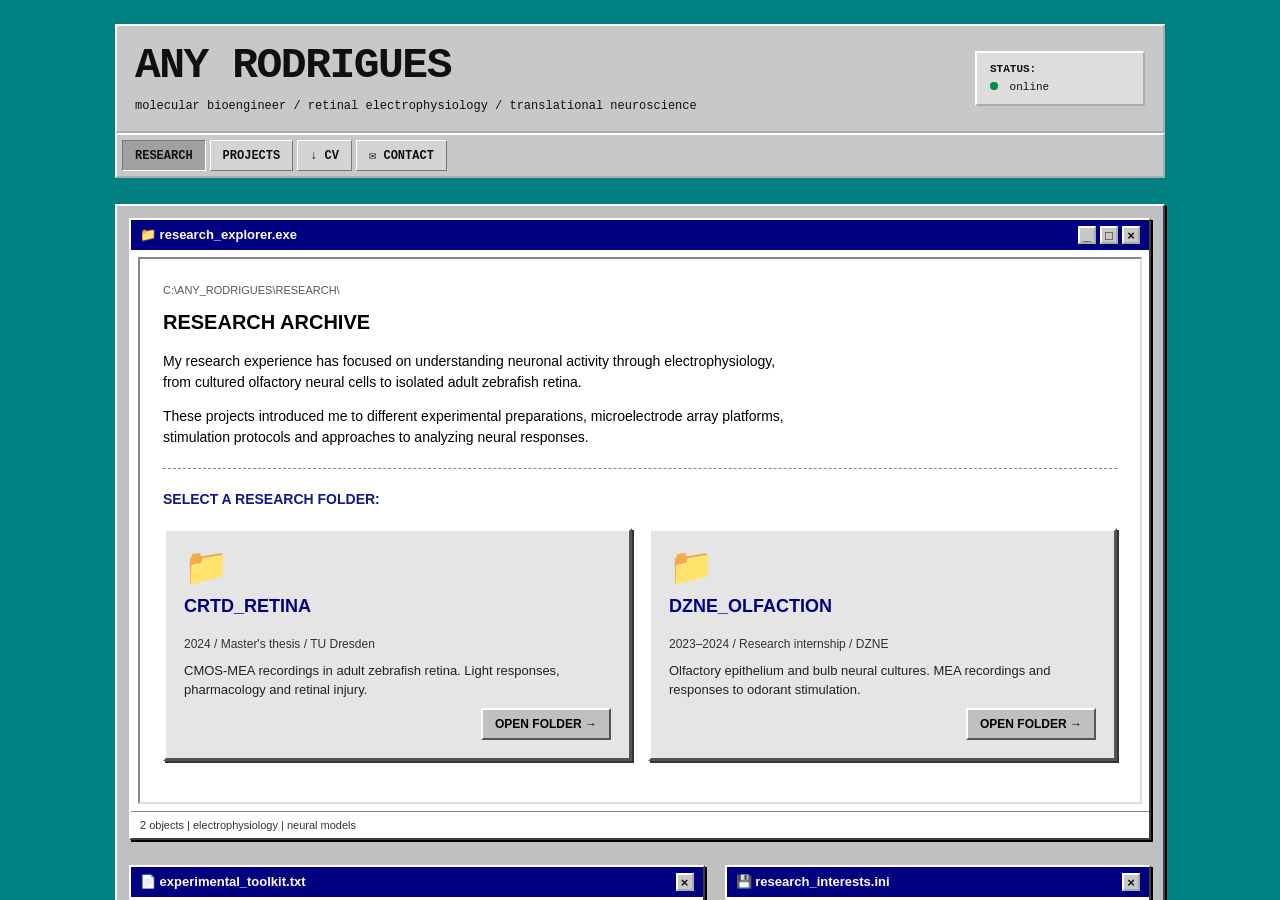
==== index.html @ 5f3e122f "Add files via upload webpage retina" ====
<!doctype html><html lang="en"><head><meta charset="utf-8"><meta name="viewport" content="width=device-width,initial-scale=1"><meta http-equiv="refresh" content="0;url=research.html"><title>Research | Any Rodrigues</title></head><body><a href="research.html">Open Research Portfolio</a></body></html>
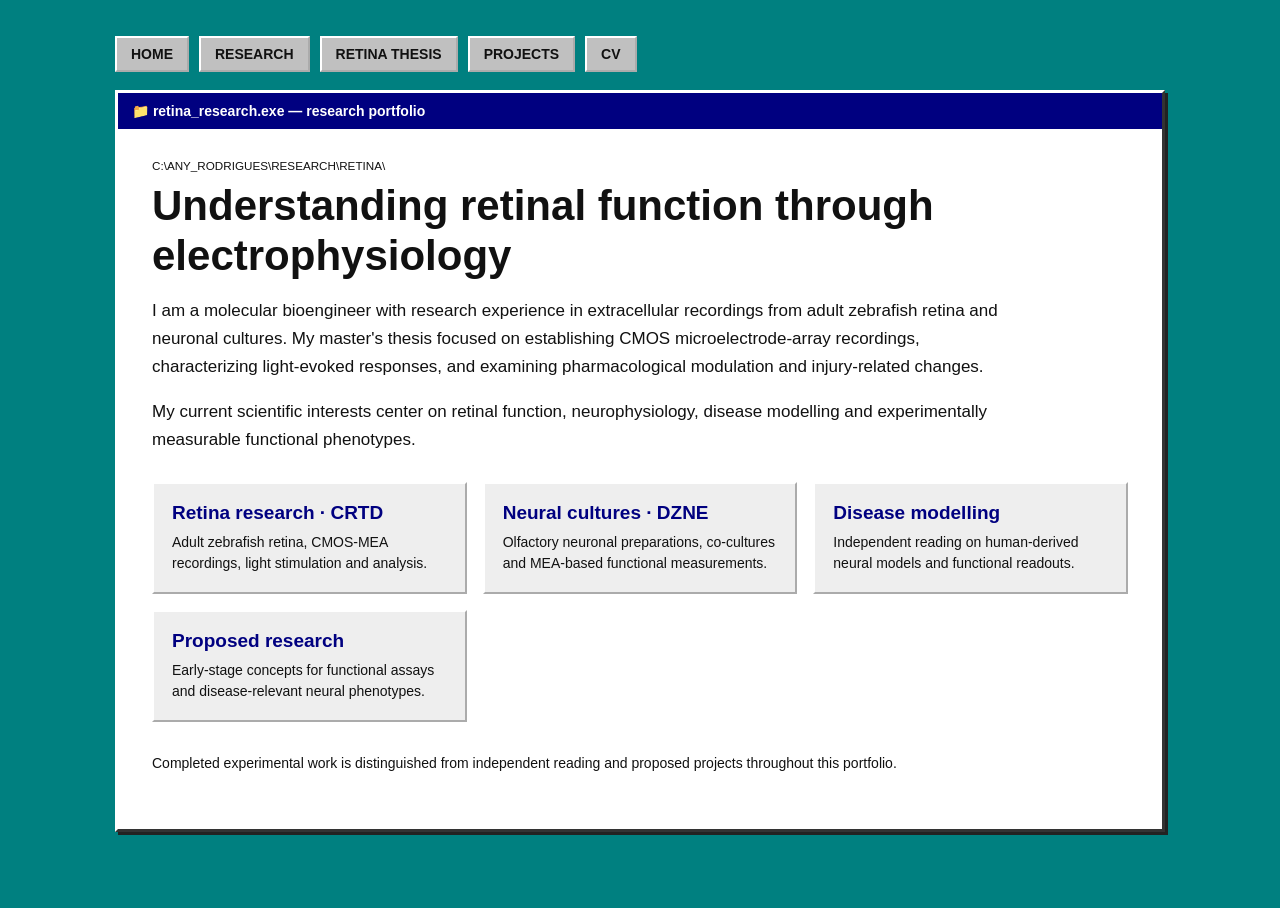
==== commit 210927b3: "retina focused" ====
--- a/index.html
+++ b/index.html
@@ -1 +1 @@
-<!doctype html><html lang="en"><head><meta charset="utf-8"><meta name="viewport" content="width=device-width,initial-scale=1"><meta http-equiv="refresh" content="0;url=research.html"><title>Research | Any Rodrigues</title></head><body><a href="research.html">Open Research Portfolio</a></body></html>+<!doctype html><html lang="en"><head><meta charset="utf-8"><meta name="viewport" content="width=device-width,initial-scale=1"><title>Retinal Electrophysiology & Disease Modelling | Any Rodrigues</title><link rel="stylesheet" href="shared-header.css"><link rel="stylesheet" href="portfolio-hierarchy.css"><link rel="stylesheet" href="portfolio-unified-final.css"><style>body{margin:0;background:#008080;color:#111;font-family:Tahoma,Arial,sans-serif}.retina-wrap{max-width:1050px;margin:36px auto;padding:0 12px}.retina-window{background:#fff;border:3px solid;border-color:#fff #333 #333 #fff;box-shadow:3px 3px 0 #222}.retina-title{background:navy;color:white;padding:10px 14px;font-weight:bold}.retina-body{padding:28px 34px 40px}.retina-body h1{font-size:clamp(28px,4vw,42px);line-height:1.18;margin:8px 0 16px}.retina-body p{font-size:17px;line-height:1.65;max-width:850px}.retina-grid{display:grid;grid-template-columns:repeat(auto-fit,minmax(235px,1fr));gap:16px;margin-top:28px}.retina-card{background:#eee;border:2px outset #fff;padding:18px;color:#111;text-decoration:none}.retina-card strong{display:block;color:navy;font-size:19px;margin-bottom:8px}.retina-card span{line-height:1.5}.retina-nav{display:flex;flex-wrap:wrap;gap:10px;margin-bottom:18px}.retina-nav a{background:#c0c0c0;color:#111;border:2px outset #fff;padding:8px 14px;font-weight:bold;text-decoration:none}@media(max-width:600px){.retina-body{padding:20px}}</style></head><body><main class="retina-wrap"><nav class="retina-nav" aria-label="Site navigation"><a href="index.html">HOME</a><a href="research.html">RESEARCH</a><a href="crtd.html">RETINA THESIS</a><a href="projects.html">PROJECTS</a><a href="Any_Rodrigues_CV.pdf">CV</a></nav><div class="retina-window"><div class="retina-title">📁 retina_research.exe — research portfolio</div><div class="retina-body"><small>C:\ANY_RODRIGUES\RESEARCH\RETINA\</small><h1>Understanding retinal function through electrophysiology</h1><p>I am a molecular bioengineer with research experience in extracellular recordings from adult zebrafish retina and neuronal cultures. My master's thesis focused on establishing CMOS microelectrode-array recordings, characterizing light-evoked responses, and examining pharmacological modulation and injury-related changes.</p><p>My current scientific interests center on retinal function, neurophysiology, disease modelling and experimentally measurable functional phenotypes.</p><div class="retina-grid"><a class="retina-card" href="crtd.html"><strong>Retina research · CRTD</strong><span>Adult zebrafish retina, CMOS-MEA recordings, light stimulation and analysis.</span></a><a class="retina-card" href="dzne.html"><strong>Neural cultures · DZNE</strong><span>Olfactory neuronal preparations, co-cultures and MEA-based functional measurements.</span></a><a class="retina-card" href="neurodegenerative-disease-models.html"><strong>Disease modelling</strong><span>Independent reading on human-derived neural models and functional readouts.</span></a><a class="retina-card" href="projects.html"><strong>Proposed research</strong><span>Early-stage concepts for functional assays and disease-relevant neural phenotypes.</span></a></div><p style="font-size:14px;margin-top:30px">Completed experimental work is distinguished from independent reading and proposed projects throughout this portfolio.</p></div></div></main></body></html>
--- a/shared-header.css
+++ b/shared-header.css
@@ -0,0 +1,211 @@
+
+/* =========================================
+   GLOBAL STYLES
+   ========================================= */
+
+html, body {
+  background: #008080 !important;
+  background-image: none !important;
+}
+
+#global-site-header,
+#global-site-header * {
+  box-sizing: border-box;
+}
+
+#global-site-header {
+  width: min(1050px, calc(100% - 30px));
+  max-width: 1050px;
+  margin: 24px auto 0;
+  font-family: "Courier New", Courier, monospace;
+  color: #101010;
+  position: relative;
+  z-index: 5;
+}
+
+/* =========================================
+   WINDOWS 98 HEADER
+   ========================================= */
+
+#global-site-header .universal-site-header {
+  display: flex;
+  justify-content: space-between;
+  align-items: center;
+  gap: 24px;
+
+  padding: 16px 18px;
+  margin: 0;
+
+  background: #c8c8c8;
+  border: 2px outset #fff;
+  color: #101010;
+}
+
+#global-site-header .universal-site-identity h1 {
+  margin: 0 0 8px;
+  padding: 0;
+
+  font-size: clamp(27px, 5vw, 43px);
+  line-height: 1.1;
+  letter-spacing: -1.5px;
+  font-weight: bold;
+
+  color: #101010;
+  font-family: "Courier New", Courier, monospace;
+}
+
+#global-site-header .universal-site-identity p {
+  margin: 0;
+  padding: 0;
+  font-size: 12px;
+  color: #101010;
+  font-family: "Courier New", Courier, monospace;
+}
+
+/* =========================================
+   STATUS PANEL
+   ========================================= */
+
+#global-site-header .universal-status {
+  display: flex;
+  flex-direction: column;
+
+  border: 2px outset white;
+  background: #dddddd;
+
+  padding: 8px 13px;
+  min-width: 170px;
+
+  font-size: 11px;
+  color: #101010;
+  line-height: 1.6;
+}
+
+#global-site-header .universal-online-dot {
+  display: inline-block;
+  width: 8px;
+  height: 8px;
+  margin-right: 5px;
+
+  background: #008c49;
+  border-radius: 50%;
+}
+
+/* =========================================
+   WINDOWS 98 NAVIGATION
+   ========================================= */
+
+#global-site-header .universal-site-nav {
+  display: flex;
+  flex-wrap: wrap;
+  gap: 4px;
+
+  margin: 0;
+  padding: 5px;
+
+  background: #c8c8c8;
+  border: 2px outset white;
+
+  font-family: "Courier New", Courier, monospace;
+
+  position: static;
+  height: auto;
+  width: 100%;
+}
+
+/* Individual Windows 98 buttons */
+
+#global-site-header .universal-site-nav a {
+  display: inline-flex;
+  align-items: center;
+  justify-content: center;
+
+  padding: 7px 12px;
+  margin: 0;
+
+  background: #d4d4d4;
+  color: #111;
+  text-decoration: none;
+
+  border: 1px solid;
+  border-color: #ffffff #777777 #777777 #ffffff;
+
+  font: bold 12px "Courier New", Courier, monospace;
+  text-transform: none;
+
+  transition: background 0.15s ease;
+}
+
+/* Hover */
+
+#global-site-header .universal-site-nav a:hover {
+  background: #b5b5b5;
+  color: #111;
+}
+
+/* Pressed and current page */
+
+#global-site-header .universal-site-nav a:active,
+#global-site-header .universal-site-nav a[aria-current="page"] {
+  background: #a0a0a0;
+  color: #111;
+
+  border-color: #777777 #ffffff #ffffff #777777;
+}
+
+/* Keyboard accessibility */
+
+#global-site-header .universal-site-nav a:focus-visible {
+  outline: 2px solid #000080;
+  outline-offset: 2px;
+}
+
+/* =========================================
+   WINDOW CLOSE BUTTON
+   ========================================= */
+
+.window-close {
+  display: flex;
+  align-items: center;
+  justify-content: center;
+
+  width: 24px;
+  height: 24px;
+  padding: 0;
+
+  background: #c8c8c8;
+  color: #111;
+
+  border: 2px outset #fff;
+  cursor: pointer;
+}
+
+.window-close:active {
+  border-style: inset;
+}
+
+.window-close svg {
+  width: 14px;
+  height: 14px;
+  display: block;
+}
+
+/* =========================================
+   MOBILE
+   ========================================= */
+
+@media (max-width: 600px) {
+  #global-site-header .universal-site-header {
+    flex-direction: column;
+    align-items: flex-start;
+    gap: 10px;
+  }
+
+  #global-site-header .universal-status {
+    min-width: 0;
+  }
+
+  #global-site-header .universal-site-nav a {
+    padding: 6px 9px;
+  }
+}
--- a/portfolio-hierarchy.css
+++ b/portfolio-hierarchy.css
@@ -0,0 +1,46 @@
+/* Portfolio hierarchy refinement — scoped to content, preserving Win98 title bars. */
+:root { --portfolio-heading:#152c61; --portfolio-link:#45648a; }
+/* Primary page content only: the Windows 98 chrome is untouched. */
+.interest-page .inside > section > h2,
+.interest-page .inside section > h2,
+.article .inside > section > h2,
+.article .inside section > h2 {
+ font-family:Tahoma,Arial,sans-serif!important;font-size:clamp(24px,2.8vw,32px)!important;
+ font-weight:800!important;line-height:1.18!important;letter-spacing:-.35px!important;
+ margin:0 0 18px!important;color:var(--portfolio-heading)!important;
+}
+.inside section > h3, .inside > h3 {font-family:Tahoma,Arial,sans-serif!important;
+ font-size:clamp(19px,2vw,23px)!important;font-weight:750!important;line-height:1.25!important;
+ color:#202c3e!important;margin:32px 0 9px!important;}
+.inside section > h3:first-child {margin-top:0!important;}
+.inside section > h3 + p {margin-top:0!important;}
+.inside section p {line-height:1.65!important;margin-top:0!important;margin-bottom:11px!important;}
+.inside section {scroll-margin-top:20px;}
+.inside section a:not(.main-nav a):not(.toc a), .window-content section a:not(.top-nav a) {
+ color:var(--portfolio-link);text-underline-offset:3px;
+}
+.inside section a:hover,.window-content section a:hover {color:#173d75;}
+/* A heading and its description form a single visual unit. */
+.inside section h3 + p, .inside section h3 + .tags {margin-top:0!important;}
+/* Research archive content, but not the top title bar. */
+.window-content > h2 {line-height:1.18!important;margin-top:0!important;}
+.window-content > section > h3 {font-size:clamp(19px,2vw,23px)!important;line-height:1.2!important;margin:0 0 12px!important;color:#17345f!important;}
+.window-content > section {margin-top:30px!important;}
+.window-content > section p {line-height:1.65;margin-top:0;margin-bottom:11px;}
+/* About Me: treat the central question as a real typographic focal point. */
+.content-box .big-question {display:block!important;font-family:Tahoma,Arial,sans-serif!important;
+ font-size:clamp(24px,3.2vw,38px)!important;line-height:1.18!important;font-weight:800!important;
+ letter-spacing:-.5px!important;color:#122c65!important;margin:24px 0 30px!important;
+ padding:15px 18px!important;border-left:5px solid #000080!important;background:#f1f4f9!important;}
+.content-box > h2 {line-height:1.1!important;}
+/* Section 08: four connected questions, then a distinct final question. */
+.research-questions {display:flex!important;flex-direction:column!important;gap:0!important;margin-top:12px!important;}
+.research-questions .research-question {margin:0!important;border-radius:0!important;}
+.research-questions .research-question + .research-question {border-top:0!important;}
+.research-questions .research-question:last-child {margin-top:28px!important;border-top:2px solid #000080!important;
+ padding-top:18px!important;font-size:clamp(16px,2vw,21px)!important;font-weight:700!important;line-height:1.35!important;}
+/* Lab directory: group affiliation, description, citation into legible units. */
+.lab-directory-entry {padding:0 0 2px;margin:0 0 34px;}
+.lab-directory-entry h3 {margin:0 0 8px!important;}
+.lab-directory-entry p {margin:0 0 8px!important;}
+@media(max-width:640px){.inside section > h3{margin-top:25px!important}.lab-directory-entry{margin-bottom:26px}}
--- a/portfolio-unified-final.css
+++ b/portfolio-unified-final.css
@@ -0,0 +1,33 @@
+/* Unified layout layer — applied last to every portfolio page. */
+:root { --site-width:1050px; --site-blue:#000080; --site-teal:#008080; }
+html,body { background:#008080 !important; background-image:none !important; }
+body { margin:0 !important; padding:0 0 40px !important; font-family:Tahoma,Arial,sans-serif !important; font-size:14px; }
+#global-site-header,body > .page,body > .site-wrapper,body > main.desktop,body > main.nt-wrap,body > .construction-page {
+ width:min(var(--site-width),calc(100% - 30px)) !important;max-width:var(--site-width) !important;
+ box-sizing:border-box !important;margin-left:auto !important;margin-right:auto !important;
+}
+#global-site-header { margin-top:24px !important; }
+body > .page,body > .site-wrapper,body > main.desktop,body > main.nt-wrap,body > .construction-page {margin-top:26px !important;}
+/* One uninterrupted white app surface; no cream/grey double-shell. */
+body > .page,body > .site-wrapper {background:transparent !important;border:0 !important;box-shadow:none !important;padding:0 !important;}
+body > .page > main {padding:0 !important;max-width:100% !important;}
+body > .page .window,body > .page.interest-page .article,body > main.desktop > .app {width:100% !important;max-width:100% !important;box-sizing:border-box !important;margin:0 0 22px !important;overflow:hidden !important;border:2px solid !important;border-color:#fff #404040 #404040 #fff !important;box-shadow:2px 2px 0 #222 !important;background:#fff !important;padding:0 !important;}
+body > .page .window > .window-title,body > .page.interest-page .article > .bar,body > main.desktop > .app > .titlebar {background:#000080 !important;background-image:none !important;color:#fff !important;min-height:32px !important;box-sizing:border-box !important;padding:6px 10px !important;margin:0 !important;display:flex !important;align-items:center !important;justify-content:space-between !important;font:bold 13px/1.4 Tahoma,Arial,sans-serif !important;}
+body > .page .window > .window-content,body > .page.interest-page .article > .inside,body > main.desktop > .app > .document {width:100% !important;max-width:100% !important;box-sizing:border-box !important;background:white !important;border:0 !important;margin:0 !important;padding:clamp(20px,2.5vw,32px) !important;}
+/* Consistent document type sizes, preserving the page's heading hierarchy. */
+body > .page .window-content,body > .page.interest-page .inside,body > main.desktop .document,body > .site-wrapper .content-box {font:16px/1.6 Tahoma,Arial,sans-serif !important;color:#171717 !important;}
+body > .page .window-content p,body > .page.interest-page .inside p,body > main.desktop .document p {line-height:1.6 !important;}
+body > .page .window-content > h2 {font:bold clamp(26px,3vw,32px)/1.2 Tahoma,Arial,sans-serif !important;color:#111 !important;margin:0 0 18px !important;}
+body > .page.interest-page .inside > h1,body > main.desktop .document > h1 {font:bold clamp(30px,3.5vw,42px)/1.15 Tahoma,Arial,sans-serif !important;color:#151515 !important;letter-spacing:-.5px !important;}
+body > .page .window-content section > h3 {font:bold clamp(21px,2.2vw,26px)/1.3 Tahoma,Arial,sans-serif !important;color:#142d62 !important;}
+/* About: remove the empty teal band, use same app border/titlebar treatment. */
+body > .site-wrapper > .content-box:first-child {margin-top:0 !important;}
+body > .site-wrapper .content-box {background:#fff !important;border:2px solid !important;border-color:#fff #404040 #404040 #fff !important;box-shadow:2px 2px 0 #222 !important;padding:clamp(20px,2.5vw,32px) !important;margin:0 0 22px !important;}
+body > .site-wrapper .content-box > h2:first-child {background:#000080 !important;color:white !important;font:bold 16px Tahoma,Arial,sans-serif !important;padding:8px 12px !important;margin:calc(-1 * clamp(20px,2.5vw,32px)) calc(-1 * clamp(20px,2.5vw,32px)) 22px !important;}
+/* Breadcrumbs remain functional but align with the common content grid. */
+body > .page.interest-page .crumb {margin:0 0 14px !important;padding:0 3px !important;}
+/* Compact research demo: no iframe resizing loop or large fixed blank space. */
+body > .page .nd-demo.maze-inline {max-width:760px !important;margin:16px auto 20px !important;padding:0 !important;background:#fff !important;border:0 !important;}
+body > .page .nd-demo.maze-inline iframe {display:block !important;width:100% !important;height:510px !important;max-height:none !important;border:0 !important;overflow:hidden !important;}
+@media(max-width:700px){body > .page .nd-demo.maze-inline iframe {height:clamp(350px,82vw,510px) !important;}}
+@media(max-width:600px){#global-site-header,body > .page,body > .site-wrapper,body > main.desktop,body > main.nt-wrap {width:calc(100% - 20px) !important;}body > .page .window > .window-content,body > .page.interest-page .article > .inside,body > main.desktop > .app > .document {padding:16px !important;}}
